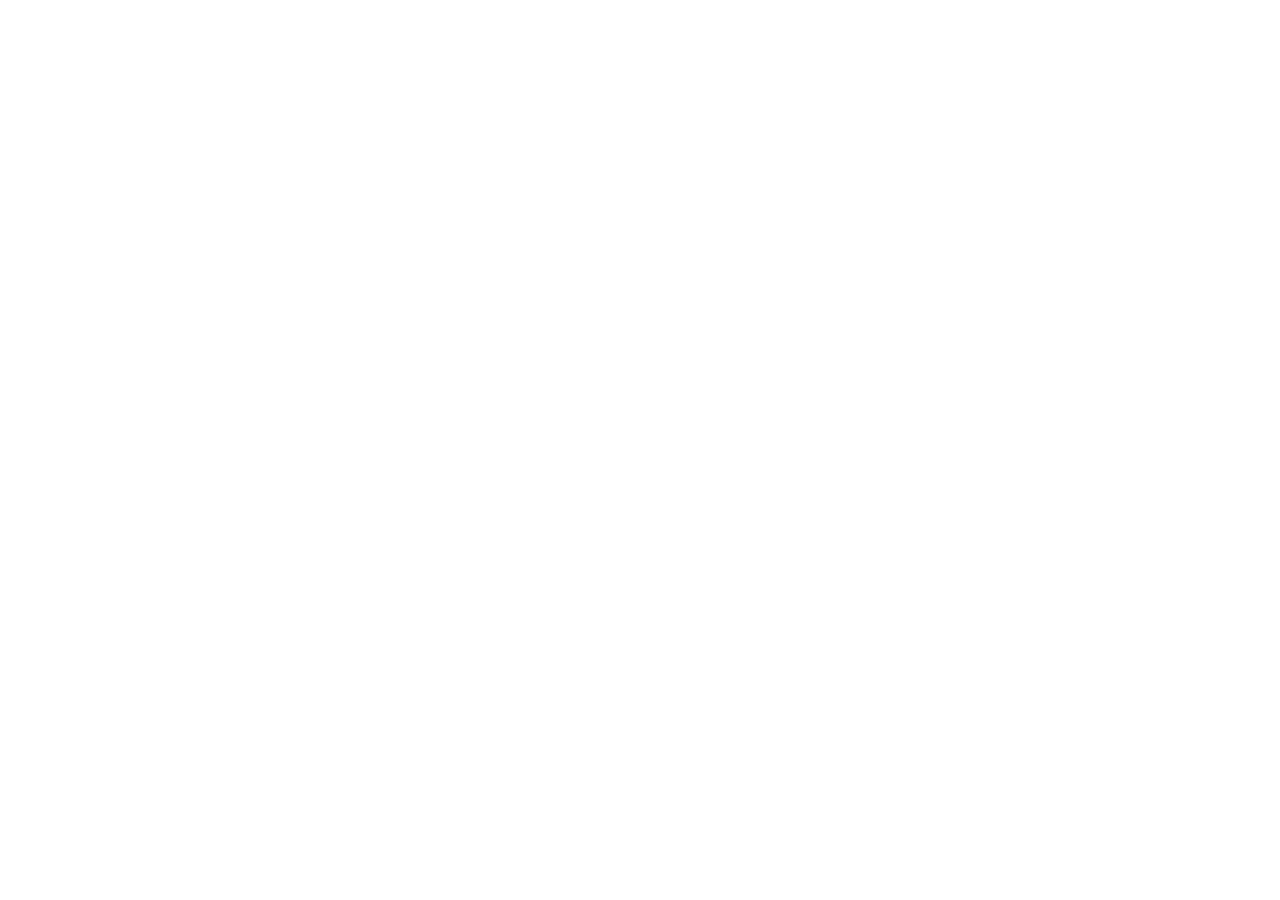
==== index.html @ 823aeee0 "Add core game logic Successfully tested in terminal" ====
<!doctype html>
<html lang="en">
  <head>
    <meta charset="UTF-8" />
    <meta name="viewport" content="width=device-width, initial-scale=1.0" />
    <title>Tic Tac Toe</title>
    <script src="script.js" defer></script>
  </head>
  <body></body>
</html>
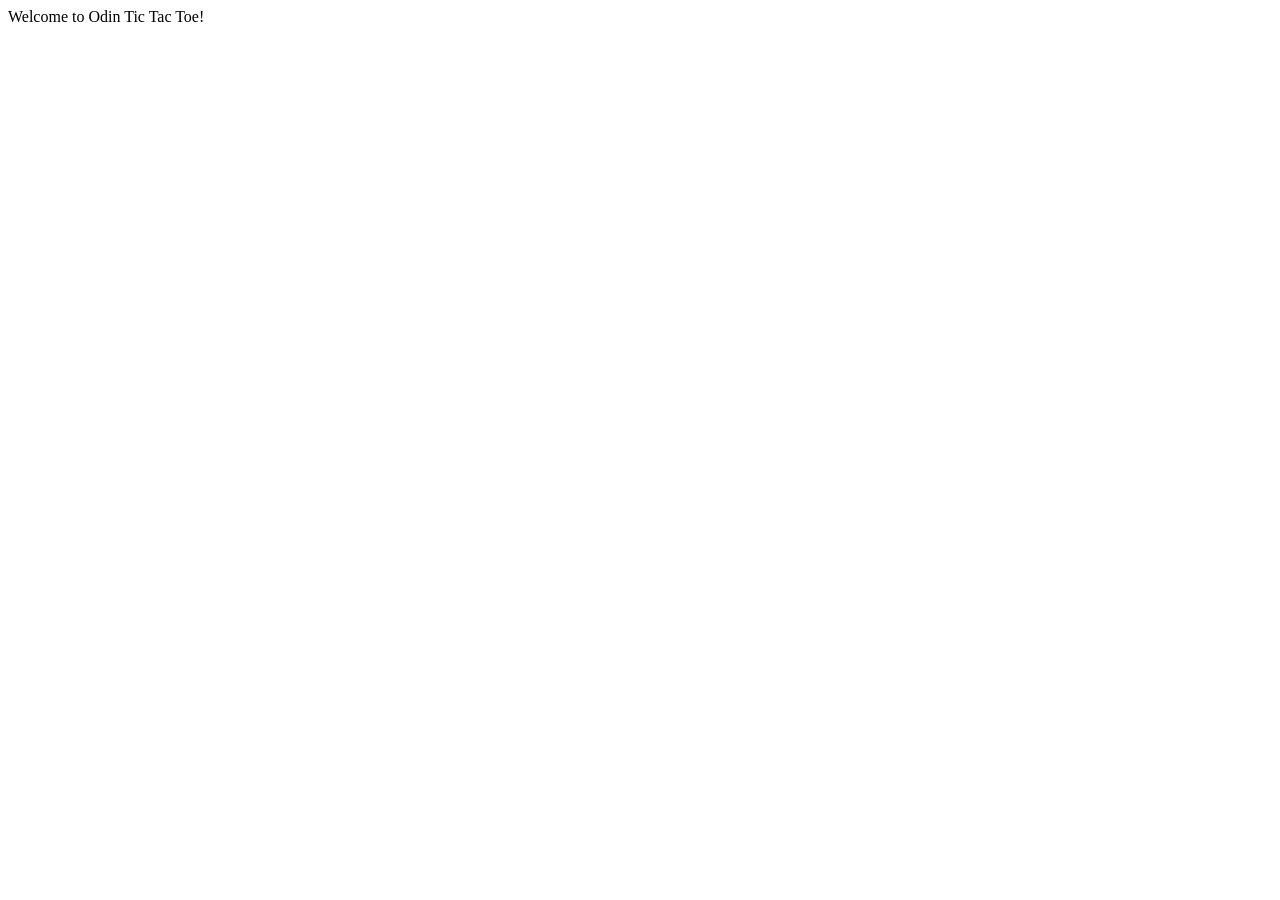
==== commit 729c849b: "Update `DisplayController` logic to permit (rough) gameplay" ====
--- a/index.html
+++ b/index.html
@@ -5,6 +5,29 @@
     <meta name="viewport" content="width=device-width, initial-scale=1.0" />
     <title>Tic Tac Toe</title>
     <script src="script.js" defer></script>
+    <link rel="stylesheet" href="style.css" />
+    <link rel="preconnect" href="https://fonts.googleapis.com" />
+    <link rel="preconnect" href="https://fonts.gstatic.com" crossorigin />
+    <link
+      href="https://fonts.googleapis.com/css2?family=Roboto:ital,wght@0,100..900;1,100..900&display=swap"
+      rel="stylesheet"
+    />
   </head>
-  <body></body>
+  <body>
+    <div class="container">
+      <div class="title">Welcome to Odin Tic Tac Toe!</div>
+      <div class="scoreboard"></div>
+      <div class="board">
+        <div class="cell active" data-row="0" data-col="0"></div>
+        <div class="cell active" data-row="0" data-col="1"></div>
+        <div class="cell active" data-row="0" data-col="2"></div>
+        <div class="cell active" data-row="1" data-col="0"></div>
+        <div class="cell active" data-row="1" data-col="1"></div>
+        <div class="cell active" data-row="1" data-col="2"></div>
+        <div class="cell active" data-row="2" data-col="0"></div>
+        <div class="cell active" data-row="2" data-col="1"></div>
+        <div class="cell active" data-row="2" data-col="2"></div>
+      </div>
+    </div>
+  </body>
 </html>
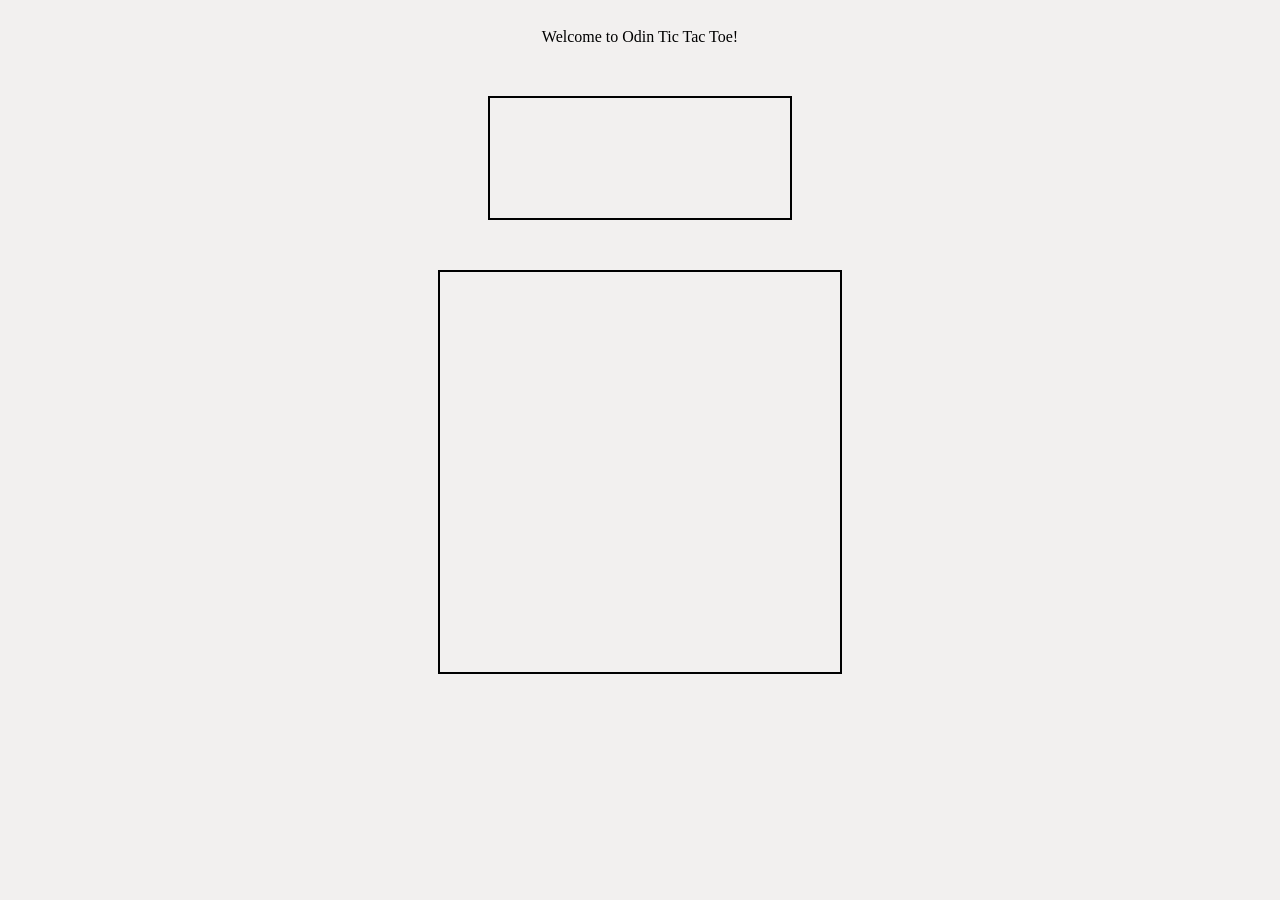
==== commit 0d463743: "Add reset btn" ====
--- a/index.html
+++ b/index.html
@@ -28,6 +28,7 @@
         <div class="cell active" data-row="2" data-col="1"></div>
         <div class="cell active" data-row="2" data-col="2"></div>
       </div>
+      <button class="reset">Reset</button>
     </div>
   </body>
 </html>
--- a/style.css
+++ b/style.css
@@ -0,0 +1,56 @@
+body {
+  background-color: #f2f0ef;
+  font-family: "Roboto";
+}
+
+.container {
+  display: flex;
+  flex-direction: column;
+  align-items: center;
+  gap: 50px;
+  padding: 20px 50px;
+}
+
+.scoreboard {
+  width: 300px;
+  height: 120px;
+  border: 2px solid black;
+}
+
+.board {
+  display: grid;
+  grid-template-columns: repeat(3, 1fr);
+  grid-template-rows: repeat(3, 1fr);
+  width: 400px;
+  height: 400px;
+  border: 2px solid black;
+}
+
+.cell {
+  display: flex;
+  justify-content: center;
+  align-items: center;
+  font-size: 100px;
+  font-weight: 300;
+}
+
+.cell.active:hover {
+  cursor: pointer;
+  background-color: #c9c8c7;
+}
+
+button.reset {
+  width: 100px;
+  height: 40px;
+  font-size: 1.1rem;
+  background-color: #d3d3d3;
+  border: none;
+  border-radius: 3px;
+  cursor: pointer;
+  display: none;
+
+  &:hover {
+    background-color: #878787;
+    color: #f2f0ef;
+  }
+}
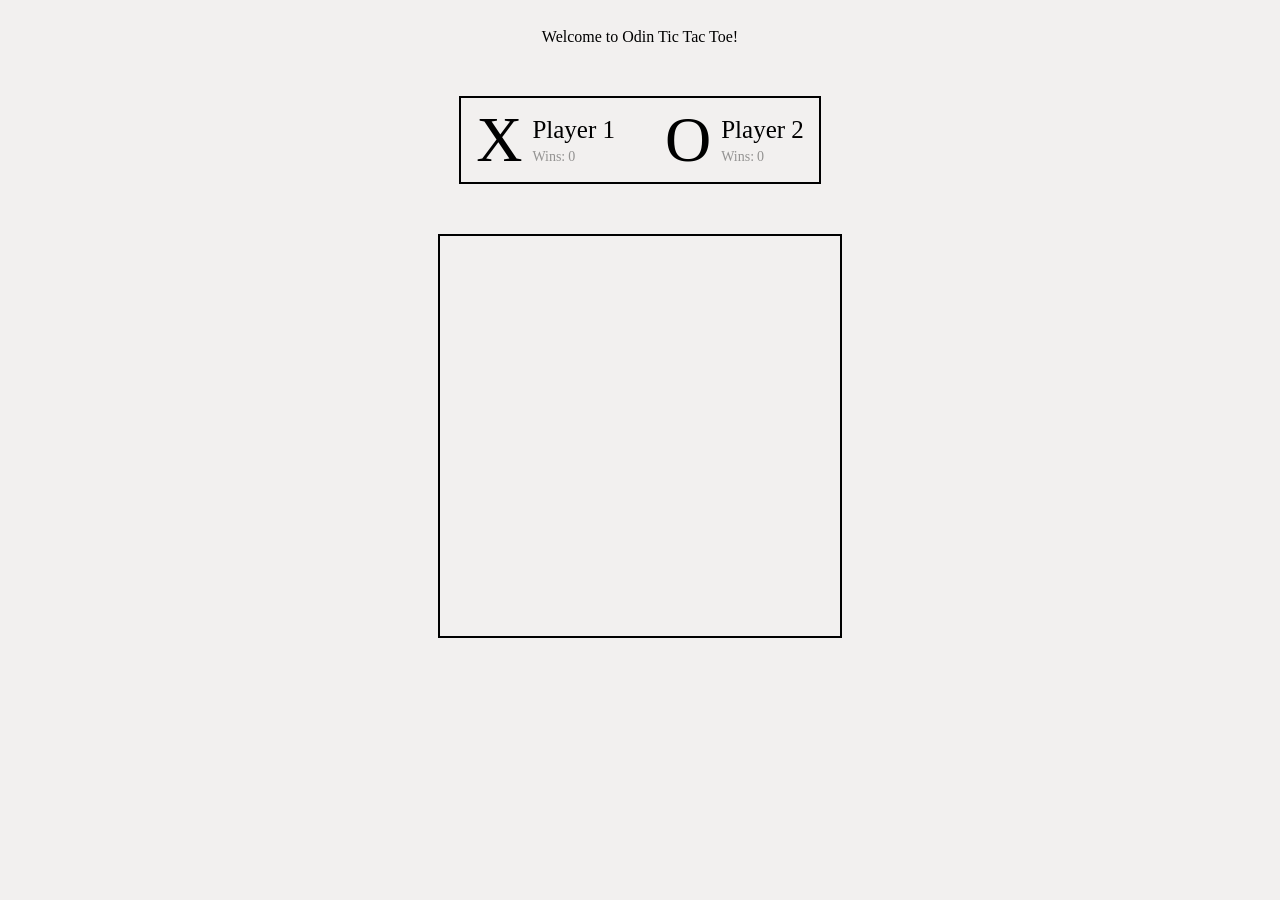
==== commit 3a2a4150: "Permit scoreboard to dynamically update upon game completion" ====
--- a/index.html
+++ b/index.html
@@ -16,7 +16,28 @@
   <body>
     <div class="container">
       <div class="title">Welcome to Odin Tic Tac Toe!</div>
-      <div class="scoreboard"></div>
+      <div class="scoreboard">
+        <div class="player-card">
+          <div class="player-marker"></div>
+          <div class="player-metadata">
+            <div class="player-name"></div>
+            <div class="player-wins">
+              Wins:
+              <div class="win-cnt"></div>
+            </div>
+          </div>
+        </div>
+        <div class="player-card">
+          <div class="player-marker"></div>
+          <div class="player-metadata">
+            <div class="player-name"></div>
+            <div class="player-wins">
+              Wins:
+              <div class="win-cnt"></div>
+            </div>
+          </div>
+        </div>
+      </div>
       <div class="board">
         <div class="cell active" data-row="0" data-col="0"></div>
         <div class="cell active" data-row="0" data-col="1"></div>
--- a/style.css
+++ b/style.css
@@ -12,9 +12,39 @@
 }
 
 .scoreboard {
-  width: 300px;
-  height: 120px;
   border: 2px solid black;
+  display: flex;
+  align-items: center;
+  gap: 50px;
+  padding: 5px 15px;
+}
+
+.player-card {
+  display: flex;
+  align-items: center;
+  gap: 10px;
+}
+
+.player-marker {
+  font-size: 64px;
+  font-weight: 300;
+}
+
+.player-metadata {
+  display: flex;
+  flex-direction: column;
+  gap: 5px;
+}
+
+.player-name {
+  font-size: 25px;
+}
+
+.player-wins {
+  font-size: 14px;
+  color: #949392;
+  display: flex;
+  gap: 3px;
 }
 
 .board {
